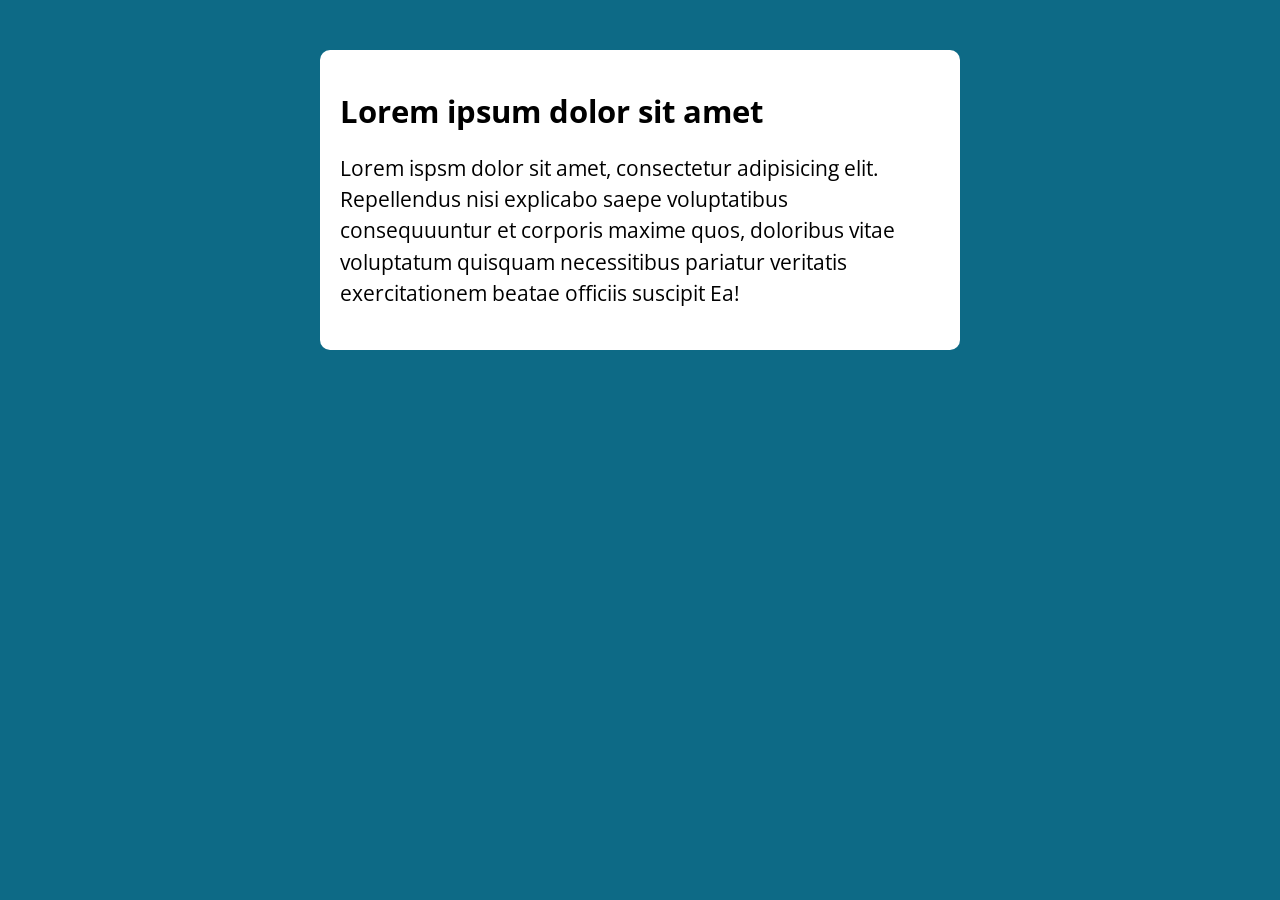
==== modelo/index.html @ 3af81549 "Projeto-Curso-javascript-da-Udemy" ====
<!DOCTYPE html>
<html lang="pt-BR">
  <head>
    <meta charset="UTF-8" />
    <meta name="viewport" content="width=device-width, initial-scale=1.0" />
    <title>Modelo</title>
    <link rel="stylesheet" href="./assets/css/style.css" />
  </head>
  <body>
    <section class="container">
      <h1>Lorem ipsum dolor sit amet</h1>
      <p>Lorem ispsm dolor sit amet, consectetur adipisicing elit.
        Repellendus nisi explicabo saepe voluptatibus consequuuntur
        et corporis maxime quos, doloribus vitae voluptatum
        quisquam necessitibus pariatur veritatis exercitationem
        beatae officiis suscipit Ea!
      </p>
      <!--<form action="">
      <label for="input-teste-1">Label teste #1</label>
      <input type="text" id="input-teste-1" />

      <label for="input-teste-2">Label teste #2</label>
      <input type="password" id="input-teste-2" />

      <label for="input-teste-3">Label teste #3</label>
      <input type="email" id="input-teste-3" />

      <label for="input-teste-4">Label teste #4</label>
      <input type="number" id="input-teste-4" /> 
        
      <button>Enviar</button> -->
      </form>
    </section>

    <script src="./assets/js/main.js"></script>
  </body>
</html>
---- modelo/assets/css/style.css ----
@import url('https:fonts.googleapis.com/css?family=Open+Sans:400,700&display=swap');
:root{
    --prymary-color: rgb(13, 106, 134);
    --prymary-color-darker: rgb(5, 86, 110);
}

*{
    box-sizing: border-box;
    outline: 0;
}
body{
    margin: 0;
    padding: 0;
    background: var(--prymary-color);
    font-family: 'Open sans', sans-serif;
    font-size: 1.3em;
    line-height: 1.5em;
}

.container{
    max-width: 640px;
    margin: 50px auto;
    background: #fff;
    padding: 20px;
    border-radius: 10px;
}

form input, form label, form button {
  display: block;
  width: 100%;
  margin-bottom: 10px;
}

form input{
    font-size: 24px;
    height: 50px;
    padding: 0 20px;
}

form input:focus{
outline: 1px solid var(--prymary-color);
}

form button{
    border: none;
    background: var(--prymary-color);
    color: #fff;
    font-size: 18px;
     font-weight:700px;
     height: 50px;
     cursor: pointer;
     margin-top: 30px;
}

form button:hover {
    background: var(--prymary-color-darker);
}
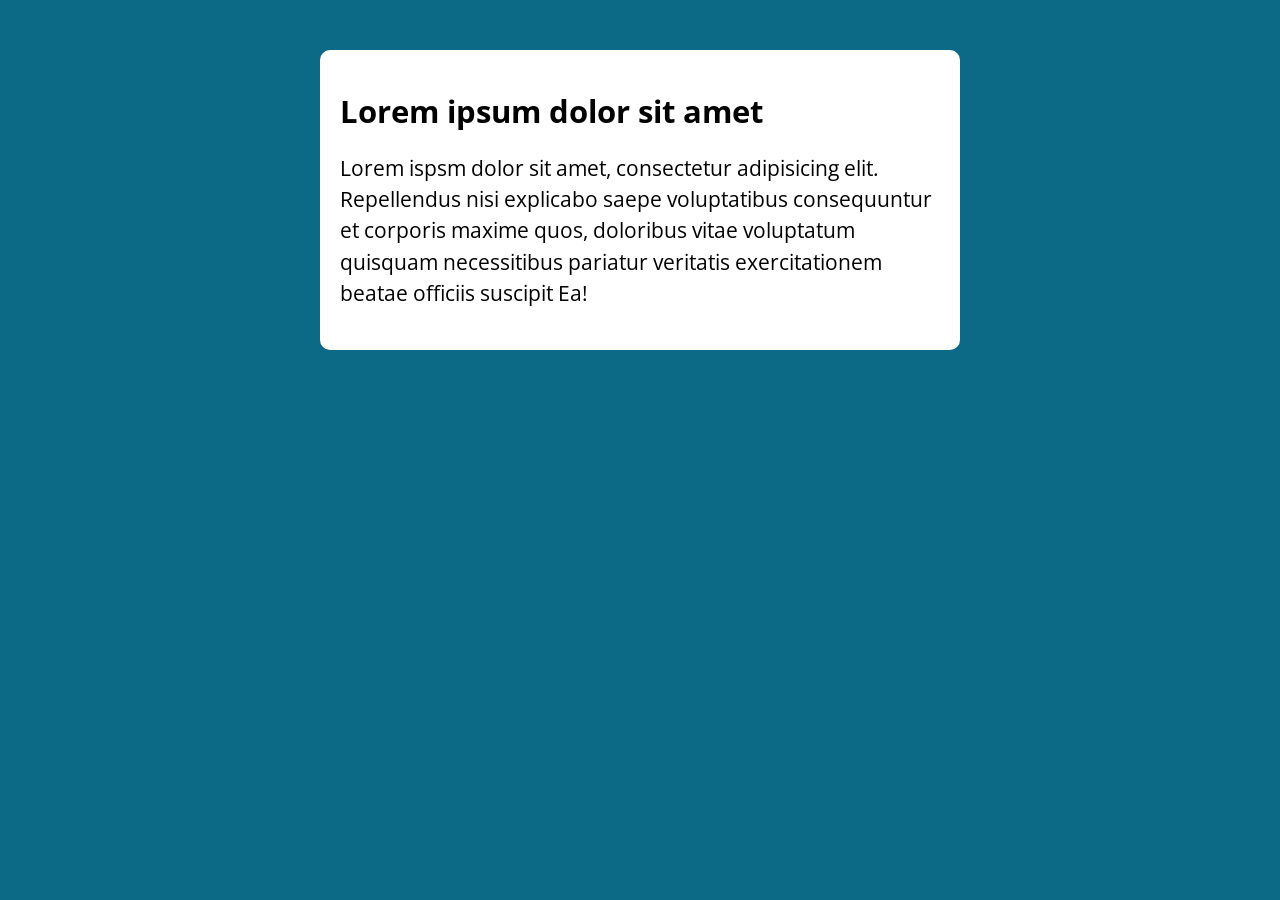
==== commit a716891f: "Projeto-Curso-javascript-da-Udemy" ====
--- a/modelo/index.html
+++ b/modelo/index.html
@@ -10,7 +10,7 @@
     <section class="container">
       <h1>Lorem ipsum dolor sit amet</h1>
       <p>Lorem ispsm dolor sit amet, consectetur adipisicing elit.
-        Repellendus nisi explicabo saepe voluptatibus consequuuntur
+        Repellendus nisi explicabo saepe voluptatibus consequuntur
         et corporis maxime quos, doloribus vitae voluptatum
         quisquam necessitibus pariatur veritatis exercitationem
         beatae officiis suscipit Ea!
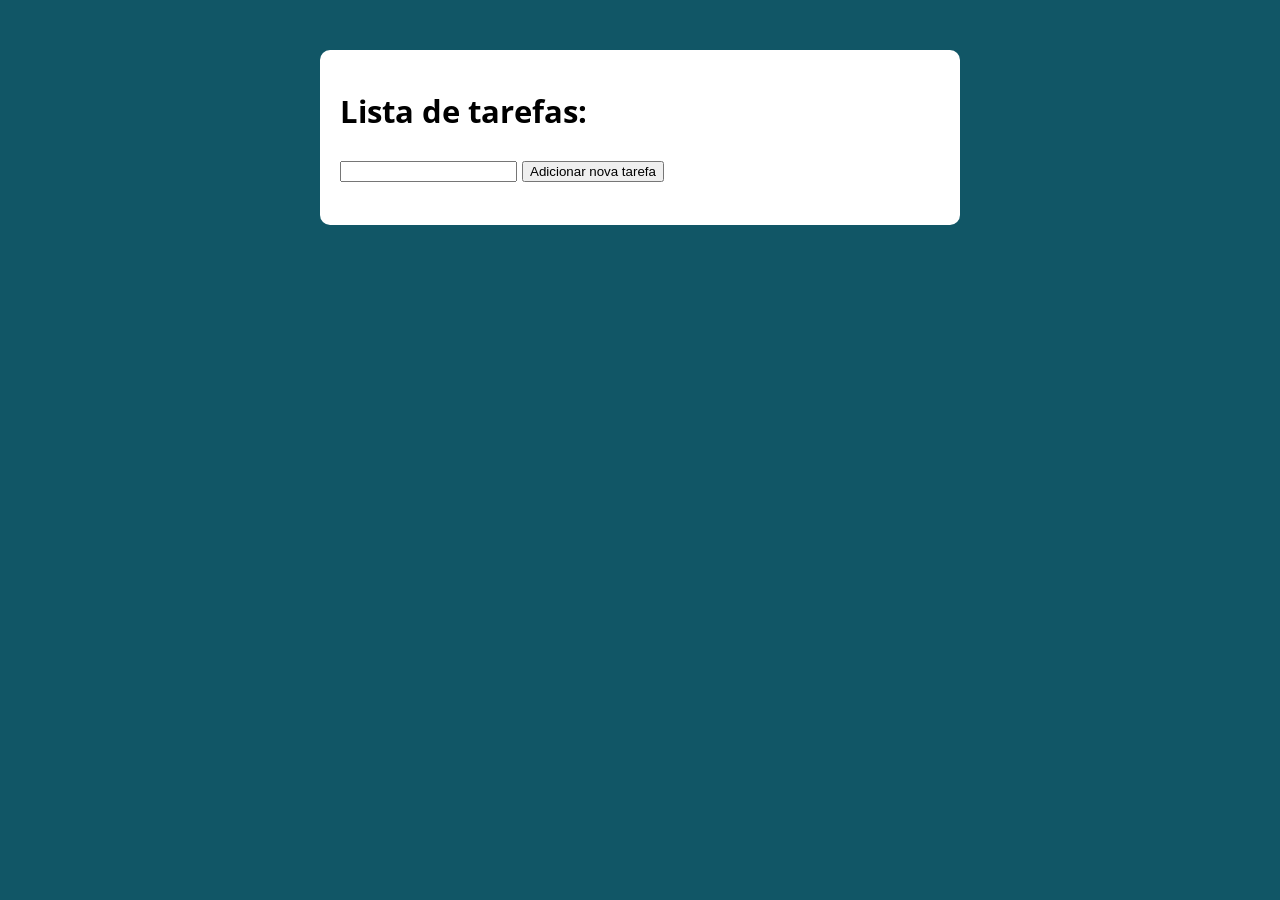
==== commit be89946b: "Projeto-Curso-javascript-da-Udemy" ====
--- a/modelo/index.html
+++ b/modelo/index.html
@@ -8,28 +8,13 @@
   </head>
   <body>
     <section class="container">
-      <h1>Lorem ipsum dolor sit amet</h1>
-      <p>Lorem ispsm dolor sit amet, consectetur adipisicing elit.
-        Repellendus nisi explicabo saepe voluptatibus consequuntur
-        et corporis maxime quos, doloribus vitae voluptatum
-        quisquam necessitibus pariatur veritatis exercitationem
-        beatae officiis suscipit Ea!
+      <h1>Lista de tarefas:</h1>
+      <p>
+        <input type="text" class="input-tarefa">
+        <button class="btn-tarefa">Adicionar nova tarefa</button>
       </p>
-      <!--<form action="">
-      <label for="input-teste-1">Label teste #1</label>
-      <input type="text" id="input-teste-1" />
 
-      <label for="input-teste-2">Label teste #2</label>
-      <input type="password" id="input-teste-2" />
-
-      <label for="input-teste-3">Label teste #3</label>
-      <input type="email" id="input-teste-3" />
-
-      <label for="input-teste-4">Label teste #4</label>
-      <input type="number" id="input-teste-4" /> 
-        
-      <button>Enviar</button> -->
-      </form>
+      <ul class="tarefas"></ul>
     </section>
 
     <script src="./assets/js/main.js"></script>
--- a/modelo/assets/css/style.css
+++ b/modelo/assets/css/style.css
@@ -1,28 +1,29 @@
-@import url('https:fonts.googleapis.com/css?family=Open+Sans:400,700&display=swap');
-:root{
-    --prymary-color: rgb(13, 106, 134);
-    --prymary-color-darker: rgb(5, 86, 110);
+@import url('https://fonts.googleapis.com/css?family=Open+Sans:400,700&display=swap');
+:root {
+  --primary-color: rgb(17, 86, 102);
+  --primary-color-darker: rgb(9, 48, 56);
 }
 
-*{
-    box-sizing: border-box;
-    outline: 0;
-}
-body{
-    margin: 0;
-    padding: 0;
-    background: var(--prymary-color);
-    font-family: 'Open sans', sans-serif;
-    font-size: 1.3em;
-    line-height: 1.5em;
+* {
+  box-sizing: border-box;
+  outline: 0;
 }
 
-.container{
-    max-width: 640px;
-    margin: 50px auto;
-    background: #fff;
-    padding: 20px;
-    border-radius: 10px;
+body {
+  margin: 0;
+  padding: 0;
+  background: var(--primary-color);
+  font-family: 'Open sans', sans-serif;
+  font-size: 1.3em;
+  line-height: 1.5em;
+}
+
+.container {
+  max-width: 640px;
+  margin: 50px auto;
+  background: #fff;
+  padding: 20px;
+  border-radius: 10px;
 }
 
 form input, form label, form button {
@@ -31,27 +32,27 @@
   margin-bottom: 10px;
 }
 
-form input{
-    font-size: 24px;
-    height: 50px;
-    padding: 0 20px;
+form input {
+  font-size: 24px;
+  height: 50px;
+  padding: 0 20px;
 }
 
-form input:focus{
-outline: 1px solid var(--prymary-color);
+form input:focus {
+  outline: 1px solid var(--primary-color);
 }
 
-form button{
-    border: none;
-    background: var(--prymary-color);
-    color: #fff;
-    font-size: 18px;
-     font-weight:700px;
-     height: 50px;
-     cursor: pointer;
-     margin-top: 30px;
+form button {
+  border: none;
+  background: var(--primary-color);
+  color: #fff;
+  font-size: 18px;
+  font-weight: 700;
+  height: 50px;
+  cursor: pointer;
+  margin-top: 30px;
 }
 
 form button:hover {
-    background: var(--prymary-color-darker);
+  background: var(--primary-color-darker);
 }
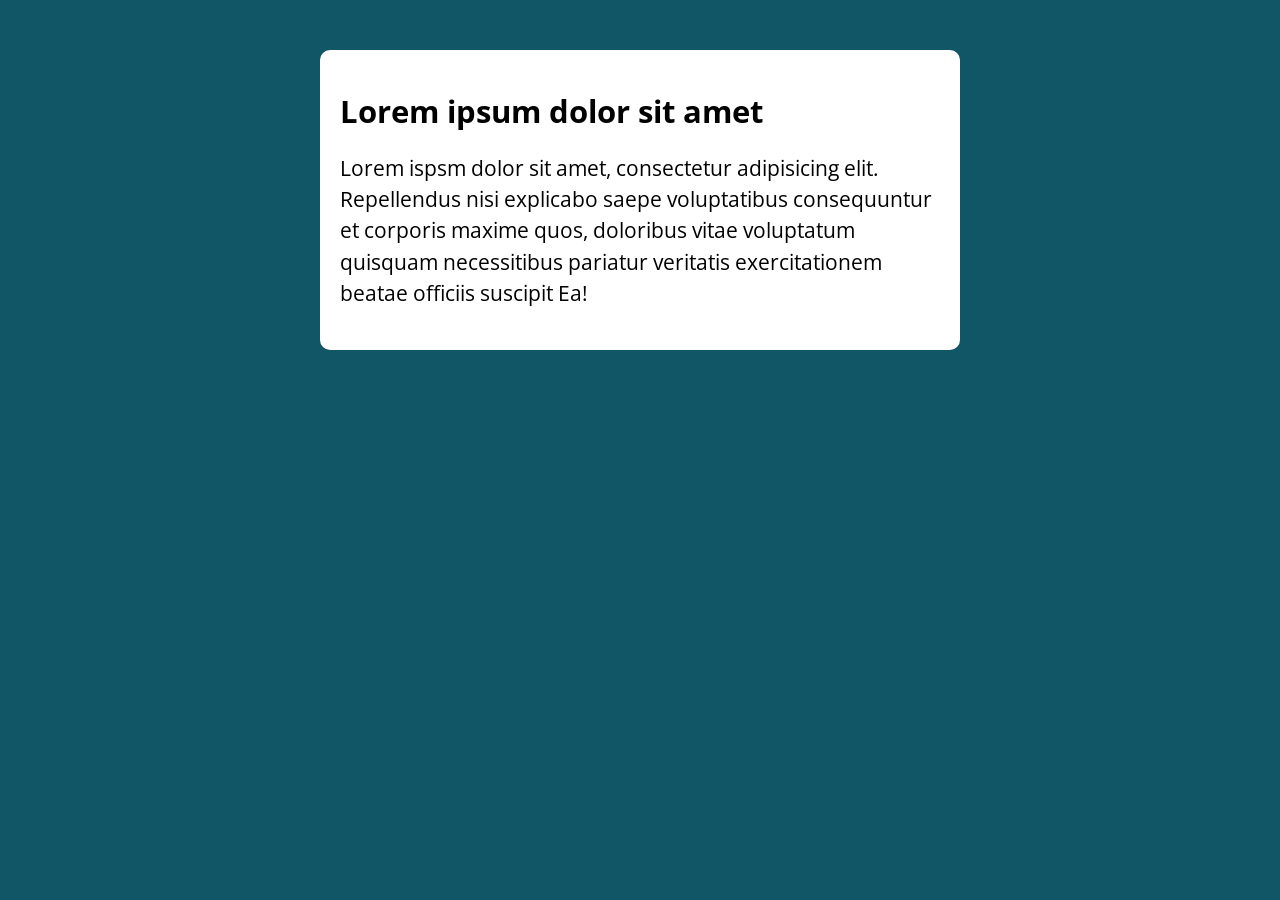
==== commit acf92419: "Projeto-Curso-javascript-da-Udemy" ====
--- a/modelo/index.html
+++ b/modelo/index.html
@@ -8,13 +8,28 @@
   </head>
   <body>
     <section class="container">
-      <h1>Lista de tarefas:</h1>
-      <p>
-        <input type="text" class="input-tarefa">
-        <button class="btn-tarefa">Adicionar nova tarefa</button>
+      <h1>Lorem ipsum dolor sit amet</h1>
+      <p>Lorem ispsm dolor sit amet, consectetur adipisicing elit.
+        Repellendus nisi explicabo saepe voluptatibus consequuntur
+        et corporis maxime quos, doloribus vitae voluptatum
+        quisquam necessitibus pariatur veritatis exercitationem
+        beatae officiis suscipit Ea!
       </p>
+      <!--<form action="">
+      <label for="input-teste-1">Label teste #1</label>
+      <input type="text" id="input-teste-1" />
 
-      <ul class="tarefas"></ul>
+      <label for="input-teste-2">Label teste #2</label>
+      <input type="password" id="input-teste-2" />
+
+      <label for="input-teste-3">Label teste #3</label>
+      <input type="email" id="input-teste-3" />
+
+      <label for="input-teste-4">Label teste #4</label>
+      <input type="number" id="input-teste-4" /> 
+        
+      <button>Enviar</button> -->
+      </form>
     </section>
 
     <script src="./assets/js/main.js"></script>
